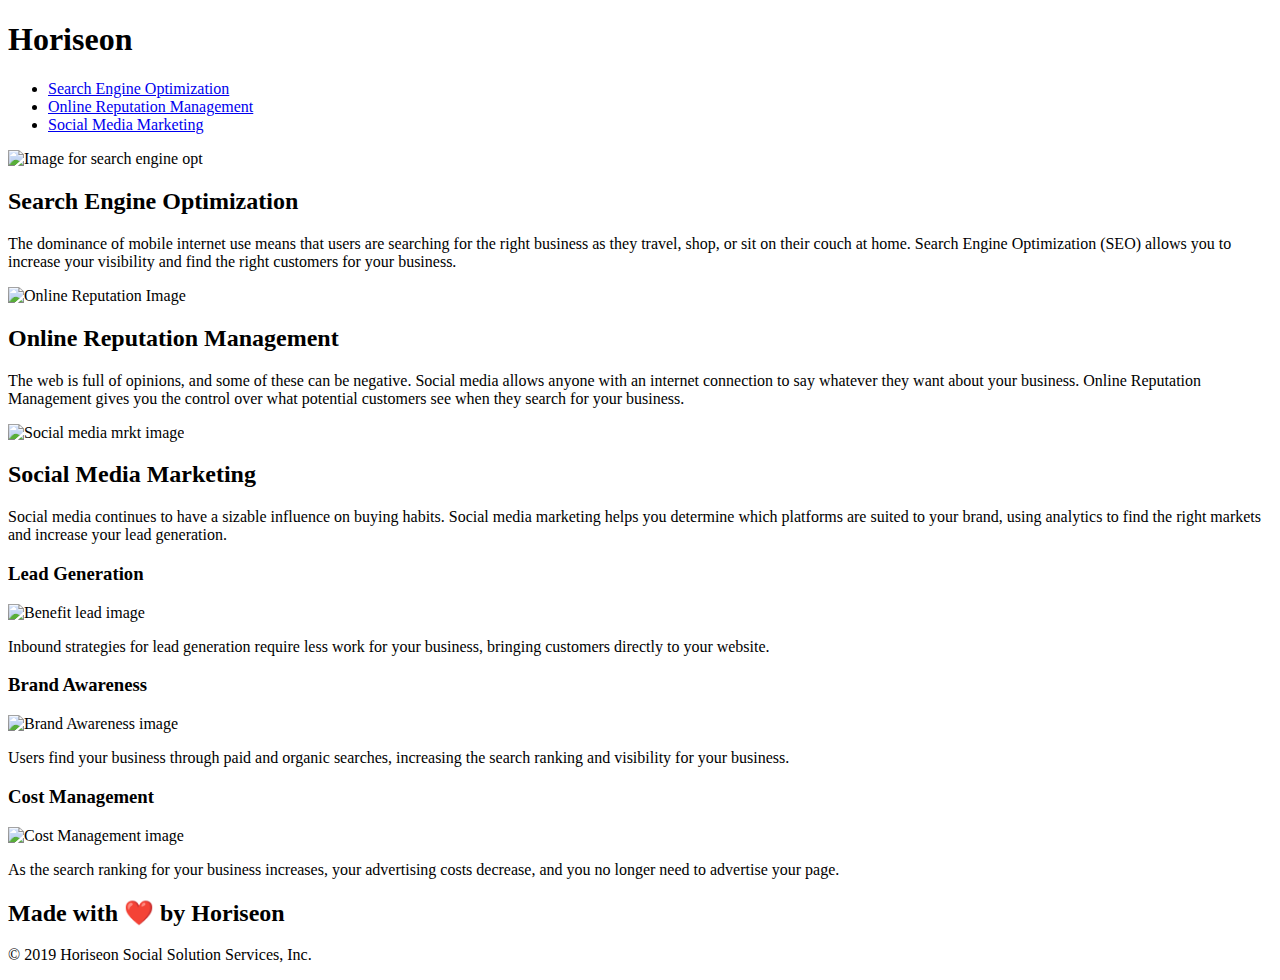
==== index.html @ 69b2ae41 "Few Changes to the File structure" ====
<!DOCTYPE html>
<html lang="en-us">

<head>
    <meta charset="UTF-8" />
    <link rel="stylesheet" href="./assets/css/style.css">
    <title>website</title>
</head>

<body>
    <header>
        <h1> Horiseon</h1> <!-- Combined the Styling properties in the CSS classes to the h2 -->
        <section class="listheading"> <!-- Consolidated the previous header class propertis and renamed it as listheading-->
                                        
                    <ul class="listheading">
                    <li>
                        <a href="#search-engine-optimization">Search Engine Optimization</a>
                    </li>
                    <li>
                        <a href="#online-reputation-management">Online Reputation Management</a>
                    </li>
                    <li>
                        <a href="#social-media-marketing">Social Media Marketing</a>
                    </li>
                </ul>
           
        </section> <!-- Used Sections insead of all DIVs. -->
    </header>
    
   <section class="center-image" >  </section> <!-- Changed the class name from hero to Center-Image to increase readability-->
   
    
   <section class="section-content"> <!--Renamed the class content as section-content-->

        <section class="search-engine-optimization">
            <img src="assets/images/search-engine-optimization.jpg" alt="Image for search engine opt" class="float-left"> <!-- Added alt properties to the image tag-->
            <h2>Search Engine Optimization</h2>
            <p>
                The dominance of mobile internet use means that users are searching for the right business as they travel, shop, or sit on their couch at home. Search Engine Optimization (SEO) allows you to increase your visibility and find the right customers for your business.
            </p>
        </section>

        <section class="online-reputation-management">
            <img src="assets/images/online-reputation-management.jpg" alt="Online Reputation Image" class="float-right">
            <h2>Online Reputation Management</h2>
            <p>
                The web is full of opinions, and some of these can be negative. Social media allows anyone with an internet connection to say whatever they want about your business. Online Reputation Management gives you the control over what potential customers see when they search for your business.
            </p>
        </section>

        <section class="social-media-marketing">
            <img src="assets/images/social-media-marketing.jpg" alt="Social media mrkt image" class="float-left">
            <h2>Social Media Marketing</h2>
            <p>
                Social media continues to have a sizable influence on buying habits. Social media marketing helps you determine which platforms are suited to your brand, using analytics to find the right markets and increase your lead generation.
            </p>
        </section>
                  
    </section>
    <section class="benefits" >

        <section class="benefit-alignment"> <!-- Changed the class name from benefit-lead to benefit-alignment and removed the duplicate calssed of other two benefit content -->
            <h3>Lead Generation</h3>
                <img src="./assets/images/lead-generation.png" alt="Benefit lead image" >
            <p>
                Inbound strategies for lead generation require less work for your business, bringing customers directly to your website.
            </p>
        </section>


        <section class="benefit-alignment">
              <h3>Brand Awareness</h3>
                  <img src="./assets/images/brand-awareness.png" alt="Brand Awareness image" >
              <p>
                Users find your business through paid and organic searches, increasing the search ranking and visibility for your business.
              </p>
        </section>

        <section class="benefit-alignment">
              <h3>Cost Management</h3>
                  <img src="./assets/images/cost-management.png" alt="Cost Management image" >
              <p>
                As the search ranking for your business increases, your advertising costs decrease, and you no longer need to advertise your page.
              </p>
        </section>

    </section>


    <footer>  <!-- Added a footer instead of the DIV. -->
        <h2>Made with ❤️️ by Horiseon</h2>
        <p>  &copy; 2019 Horiseon Social Solution Services, Inc. </p>

    </footer>
   
</html>
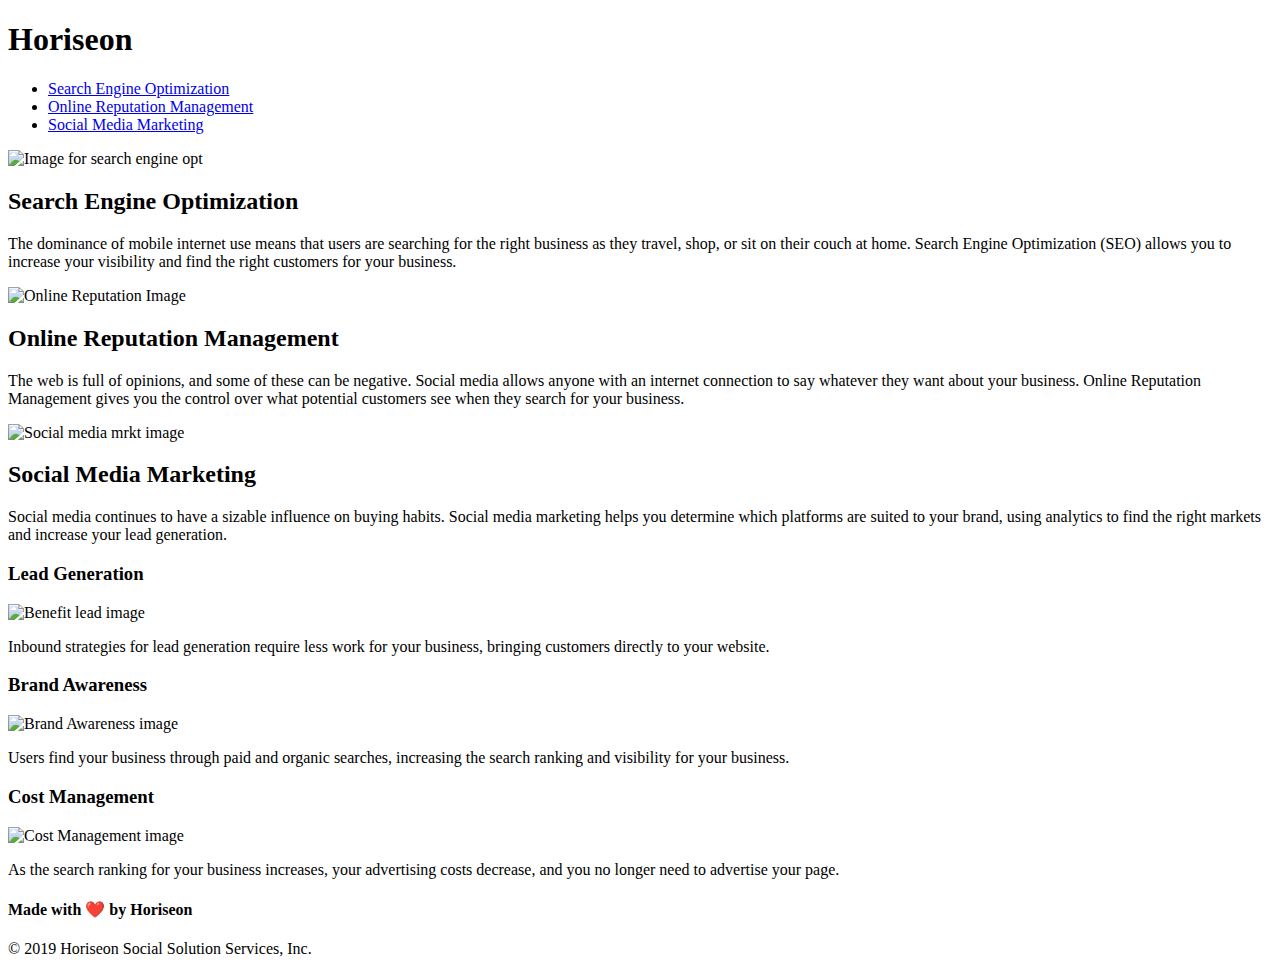
==== commit b9ae9a76: "Few changes to the links and the README was updated" ====
--- a/index.html
+++ b/index.html
@@ -12,7 +12,8 @@
         <h1> Horiseon</h1> <!-- Combined the Styling properties in the CSS classes to the h2 -->
         <section class="listheading"> <!-- Consolidated the previous header class propertis and renamed it as listheading-->
                                         
-                    <ul class="listheading">
+        
+                <ul class="listheading">
                     <li>
                         <a href="#search-engine-optimization">Search Engine Optimization</a>
                     </li>
@@ -30,7 +31,7 @@
    <section class="center-image" >  </section> <!-- Changed the class name from hero to Center-Image to increase readability-->
    
     
-   <section class="section-content"> <!--Renamed the class content as section-content-->
+    <section id="search-engine-optimization" class="section-content"> <!--Renamed the class content as section-content-->
 
         <section class="search-engine-optimization">
             <img src="assets/images/search-engine-optimization.jpg" alt="Image for search engine opt" class="float-left"> <!-- Added alt properties to the image tag-->
@@ -40,7 +41,7 @@
             </p>
         </section>
 
-        <section class="online-reputation-management">
+        <section id="online-reputation-management" class="online-reputation-management">
             <img src="assets/images/online-reputation-management.jpg" alt="Online Reputation Image" class="float-right">
             <h2>Online Reputation Management</h2>
             <p>
@@ -48,7 +49,7 @@
             </p>
         </section>
 
-        <section class="social-media-marketing">
+        <section id = "social-media-marketing" class="social-media-marketing">
             <img src="assets/images/social-media-marketing.jpg" alt="Social media mrkt image" class="float-left">
             <h2>Social Media Marketing</h2>
             <p>
@@ -60,7 +61,7 @@
     <section class="benefits" >
 
         <section class="benefit-alignment"> <!-- Changed the class name from benefit-lead to benefit-alignment and removed the duplicate calssed of other two benefit content -->
-            <h3>Lead Generation</h3>
+              <h3>Lead Generation</h3>
                 <img src="./assets/images/lead-generation.png" alt="Benefit lead image" >
             <p>
                 Inbound strategies for lead generation require less work for your business, bringing customers directly to your website.
@@ -69,7 +70,7 @@
 
 
         <section class="benefit-alignment">
-              <h3>Brand Awareness</h3>
+                <h3>Brand Awareness</h3>
                   <img src="./assets/images/brand-awareness.png" alt="Brand Awareness image" >
               <p>
                 Users find your business through paid and organic searches, increasing the search ranking and visibility for your business.
@@ -77,7 +78,7 @@
         </section>
 
         <section class="benefit-alignment">
-              <h3>Cost Management</h3>
+                <h3>Cost Management</h3>
                   <img src="./assets/images/cost-management.png" alt="Cost Management image" >
               <p>
                 As the search ranking for your business increases, your advertising costs decrease, and you no longer need to advertise your page.
@@ -88,7 +89,7 @@
 
 
     <footer>  <!-- Added a footer instead of the DIV. -->
-        <h2>Made with ❤️️ by Horiseon</h2>
+        <h4>Made with ❤️️ by Horiseon</h4>
         <p>  &copy; 2019 Horiseon Social Solution Services, Inc. </p>
 
     </footer>
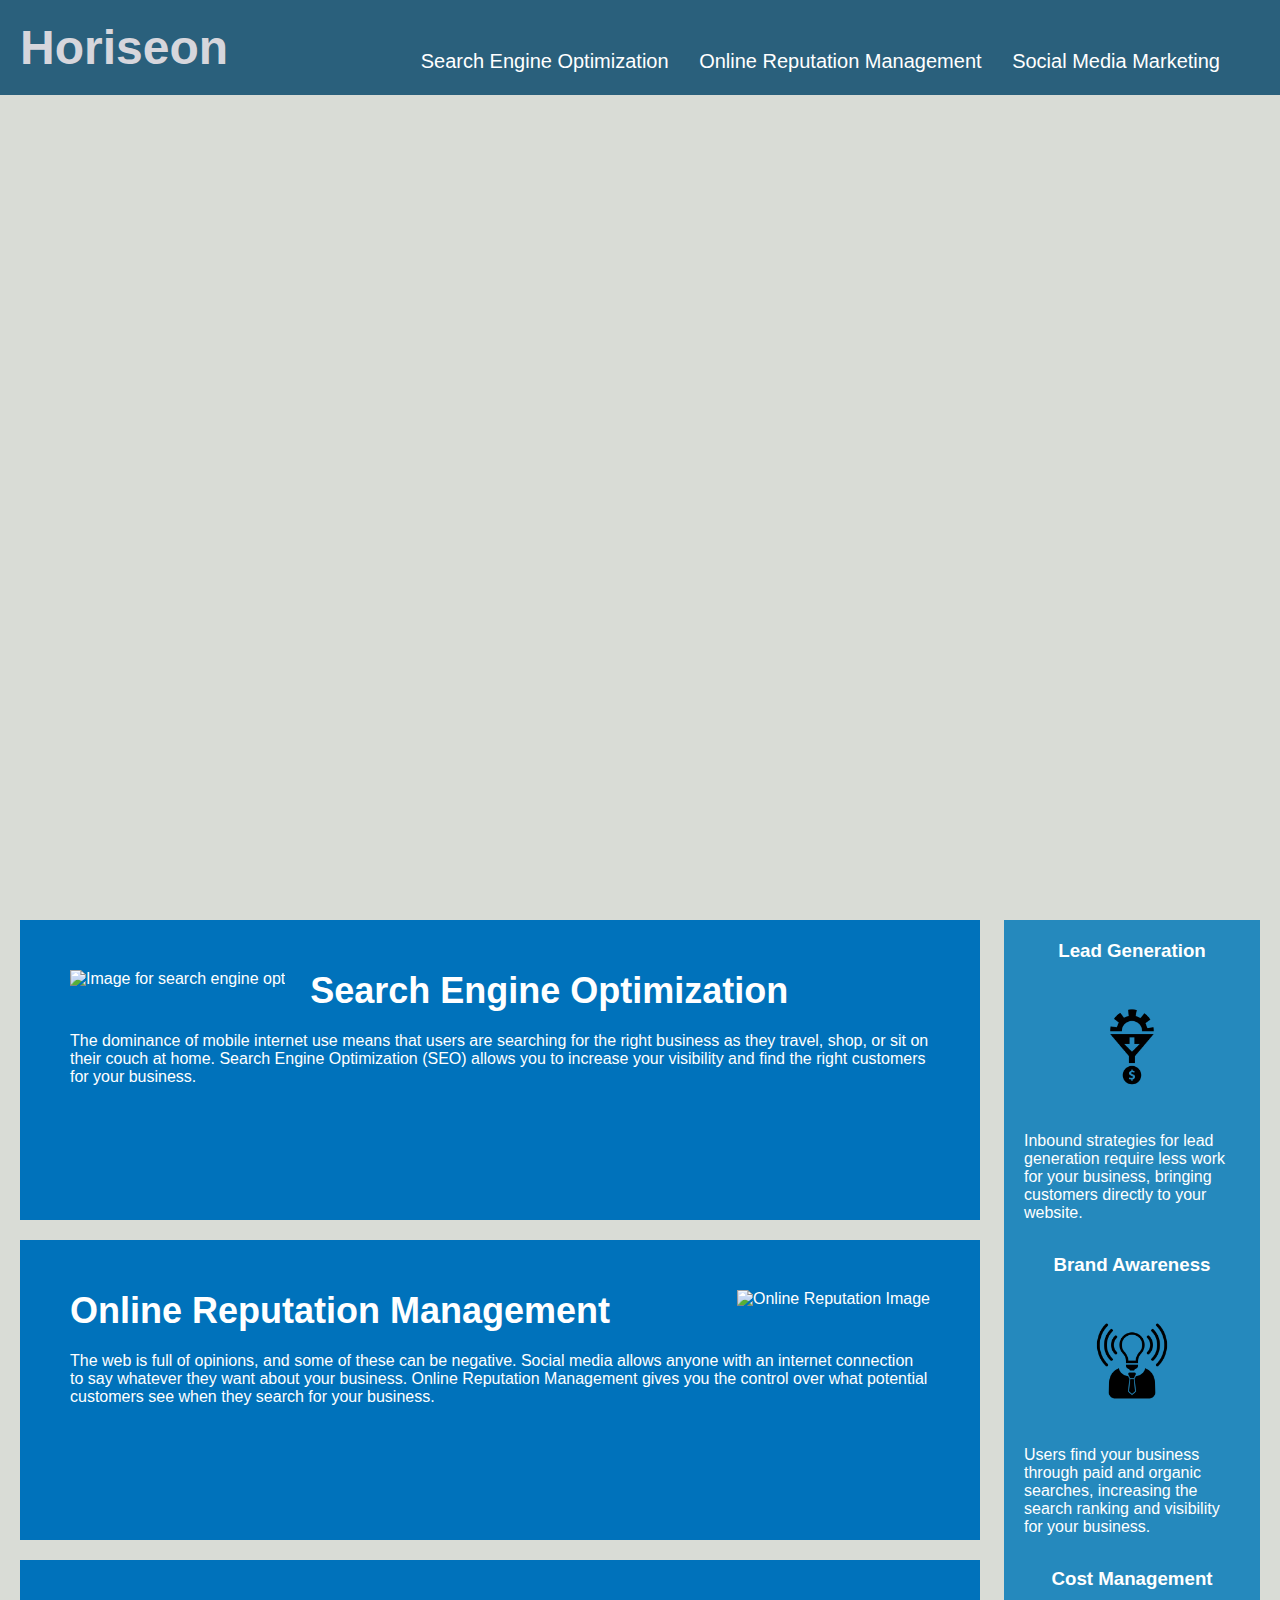
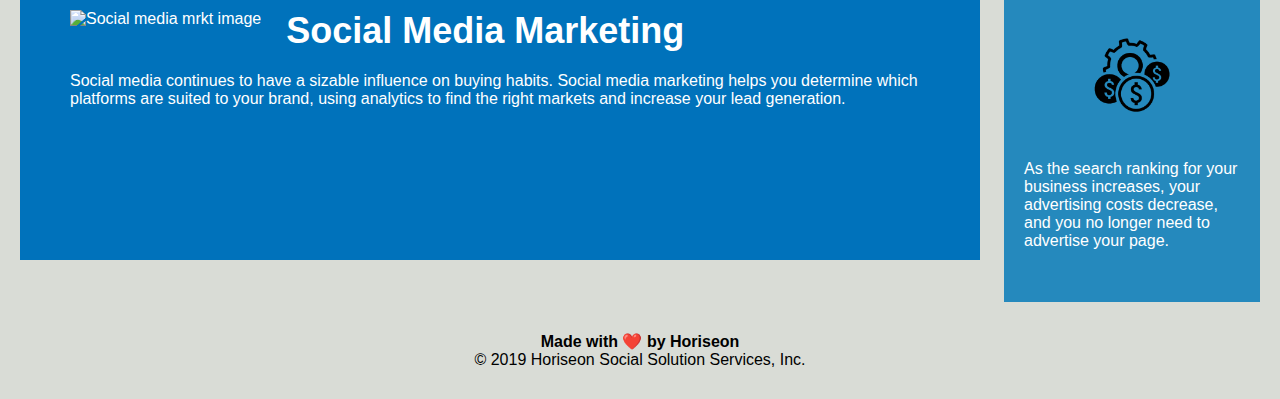
==== commit a360460b: "Path Fixed" ====
--- a/index.html
+++ b/index.html
@@ -3,7 +3,7 @@
 
 <head>
     <meta charset="UTF-8" />
-    <link rel="stylesheet" href="./assets/css/style.css">
+    <link rel="stylesheet" href="./Assets/css/style.css">
     <title>website</title>
 </head>
 
@@ -31,10 +31,10 @@
    <section class="center-image" >  </section> <!-- Changed the class name from hero to Center-Image to increase readability-->
    
     
-    <section id="search-engine-optimization" class="section-content"> <!--Renamed the class content as section-content-->
+    <section  class="section-content"> <!--Renamed the class content as section-content-->
 
-        <section class="search-engine-optimization">
-            <img src="assets/images/search-engine-optimization.jpg" alt="Image for search engine opt" class="float-left"> <!-- Added alt properties to the image tag-->
+        <section id="search-engine-optimization" class="search-engine-optimization">
+            <img src="Assets/images/search-engine-optimization.jpg" alt="Image for search engine opt" class="float-left"> <!-- Added alt properties to the image tag-->
             <h2>Search Engine Optimization</h2>
             <p>
                 The dominance of mobile internet use means that users are searching for the right business as they travel, shop, or sit on their couch at home. Search Engine Optimization (SEO) allows you to increase your visibility and find the right customers for your business.
@@ -42,7 +42,7 @@
         </section>
 
         <section id="online-reputation-management" class="online-reputation-management">
-            <img src="assets/images/online-reputation-management.jpg" alt="Online Reputation Image" class="float-right">
+            <img src="Assets/images/online-reputation-management.jpg" alt="Online Reputation Image" class="float-right">
             <h2>Online Reputation Management</h2>
             <p>
                 The web is full of opinions, and some of these can be negative. Social media allows anyone with an internet connection to say whatever they want about your business. Online Reputation Management gives you the control over what potential customers see when they search for your business.
@@ -50,19 +50,19 @@
         </section>
 
         <section id = "social-media-marketing" class="social-media-marketing">
-            <img src="assets/images/social-media-marketing.jpg" alt="Social media mrkt image" class="float-left">
+            <img src="Assets/images/social-media-marketing.jpg" alt="Social media mrkt image" class="float-left">
             <h2>Social Media Marketing</h2>
             <p>
                 Social media continues to have a sizable influence on buying habits. Social media marketing helps you determine which platforms are suited to your brand, using analytics to find the right markets and increase your lead generation.
             </p>
-        </section>
-                  
+        </section>                  
     </section>
+
     <section class="benefits" >
 
         <section class="benefit-alignment"> <!-- Changed the class name from benefit-lead to benefit-alignment and removed the duplicate calssed of other two benefit content -->
               <h3>Lead Generation</h3>
-                <img src="./assets/images/lead-generation.png" alt="Benefit lead image" >
+                <img src="./Assets/images/lead-generation.png" alt="Benefit lead image" >
             <p>
                 Inbound strategies for lead generation require less work for your business, bringing customers directly to your website.
             </p>
@@ -71,7 +71,7 @@
 
         <section class="benefit-alignment">
                 <h3>Brand Awareness</h3>
-                  <img src="./assets/images/brand-awareness.png" alt="Brand Awareness image" >
+                  <img src="./Assets/images/brand-awareness.png" alt="Brand Awareness image" >
               <p>
                 Users find your business through paid and organic searches, increasing the search ranking and visibility for your business.
               </p>
@@ -79,7 +79,7 @@
 
         <section class="benefit-alignment">
                 <h3>Cost Management</h3>
-                  <img src="./assets/images/cost-management.png" alt="Cost Management image" >
+                  <img src="./Assets/images/cost-management.png" alt="Cost Management image" >
               <p>
                 As the search ranking for your business increases, your advertising costs decrease, and you no longer need to advertise your page.
               </p>
--- a/Assets/css/style.css
+++ b/Assets/css/style.css
@@ -0,0 +1,150 @@
+* {
+    box-sizing: border-box; 
+    padding: 0;
+    margin: 0;
+}
+
+body {
+    background-color: #d9dcd6;
+}
+
+header {    /* Made header a selector */
+
+    color: #d6d6dc;
+    padding: 20px;
+    font-family: 'Trebuchet MS', 'Lucida Sans Unicode', 'Lucida Grande', 'Lucida Sans', Arial, sans-serif;
+    background-color: #2a607c;
+    
+}
+
+h1 { /*Made h1 a selector and removed class header h1 .seo */
+    display: inline-block;     
+    font-size: 48px; 
+    
+}
+
+.listheading {   /* Changed the calss name from .header div to listheading. Also removed the class .header DIv ul as it was not needed*/
+
+    padding-top: 15px;
+    margin-right: 20px;
+    font-family: 'Gill Sans', 'Gill Sans MT', Calibri, 'Trebuchet MS', sans-serif;
+    font-size: 20px;
+    float: right;
+}
+
+.listheading ul li { /*Class was renamed to match the naming convention of the new class listheading */
+    display: inline-block;
+    margin-left: 25px;
+    /* list-style-type: none; */
+  }
+
+a { 
+    color: #ffffff;
+    text-decoration: none;
+}
+
+p {
+    font-size: 16px;
+}
+
+
+.center-image { /* Changed the class name from hero to Center-Image to increase the readability */
+    height: 800px;
+    width: 100%;
+    margin-bottom: 25px;
+    background-image: url("../images/digital-marketing-meeting.jpg");
+    background-size: cover;
+    background-position: center;
+}
+
+.float-left {
+    float: left;
+    margin-right: 25px;
+}
+
+.float-right {
+    float: right;
+    margin-left: 25px;
+}
+
+.search-engine-optimization {
+    margin-bottom: 20px;
+    padding: 50px;
+    height: 300px;
+    font-family: 'Gill Sans', 'Gill Sans MT', Calibri, 'Trebuchet MS', sans-serif;
+    background-color: #0072bb;
+    color: #ffffff;
+}
+
+.online-reputation-management {
+    margin-bottom: 20px;
+    padding: 50px;
+    height: 300px;
+    font-family: 'Gill Sans', 'Gill Sans MT', Calibri, 'Trebuchet MS', sans-serif;
+    background-color: #0072bb;
+    color: #ffffff;
+}
+
+.social-media-marketing {
+    margin-bottom: 20px;
+    padding: 50px;
+    height: 300px;
+    font-family: 'Gill Sans', 'Gill Sans MT', Calibri, 'Trebuchet MS', sans-serif;
+    background-color: #0072bb;
+    color: #ffffff;
+}
+
+img {  /*This selctor was made and the 3 element classes were removed as this selector was used as a common img property*/ 
+    max-height: 200px;
+}
+
+h2 { /*This selctor was made and the 3 element classes were removed as this selector was used as a common h2 property */
+    margin-bottom: 20px;
+    font-size: 36px;
+}
+.section-content { /*Renamed the class content as section-content */
+    width: 75%;
+    display: inline-block;
+    margin-left: 20px;
+}
+    
+
+.benefits {
+    margin-right: 20px;
+    padding: 20px;
+    clear: both;
+    float: right;
+    width: 20%;
+    height: 100%;
+    font-family: 'Gill Sans', 'Gill Sans MT', Calibri, 'Trebuchet MS', sans-serif;
+    background-color: #2589bd;
+   
+    
+}
+
+.benefit-alignment {  /* Remaded the class and used it for all 3 benefit content. removed the duplicate*/
+    margin-bottom: 32px;
+    color: #ffffff;
+}
+
+.benefit-alignment h3 { /* Remaded the class and used it for all 3 benefit content. removed the duplicate*/
+    margin-bottom: 10px;
+    text-align: center;
+}
+
+.benefit-alignment img { /* Remaded the class and used it for all 3 benefit content. removed the duplicate*/
+    display: block;
+    margin: 10px auto;
+    max-width: 150px;
+}
+
+footer { /*Footer was made a selector*/
+    padding: 30px;
+    clear: both;
+    font-family: 'Trebuchet MS', 'Lucida Sans Unicode', 'Lucida Grande', 'Lucida Sans', Arial, sans-serif;
+    text-align: center;
+}
+
+.footer h2 {
+    font-size: 20px;
+}
